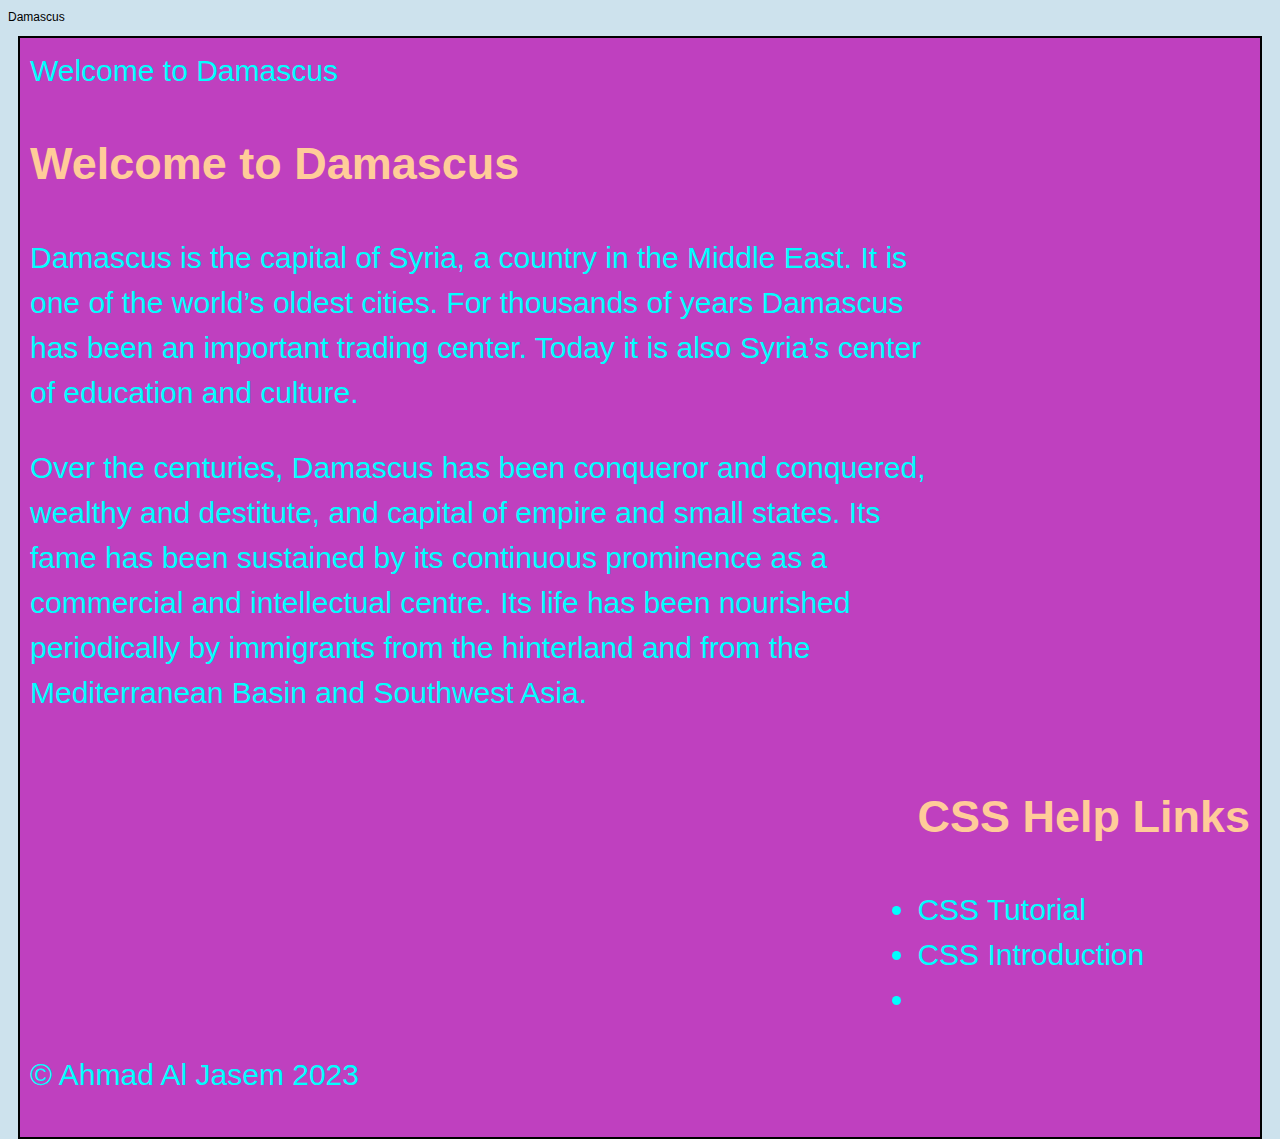
==== index.html @ e52ec039 "task 3" ====
﻿<!--Ahmad Al Jasem aaljasem7167@conestogac.on.ca-->
<!DOCTYPE html>
<html lang="en">
<head></head>
     <meta charset="UTF-8">
     <meta name="viewport" content="width=device-wdith,inital-scale=1.0">
     <tilte> Damascus</tilte>
     <link rel="stylesheet" type="text/css" href="css/normalize.">
     <link rel="stylesheet" type="text/css" href="css/styles.css">
   
 </style>
<head>
    <body>       
     </html>

    <header class= "structural"
       
     style="color:aqua;font-size:30px;">Welcome to Damascus</h1>
        <header>
        <main>
            <h2>Welcome to Damascus</h2>
            <p>Damascus is the capital of Syria, a country in the Middle East. It is one of the world’s oldest cities. For thousands of years Damascus has been an important trading center. Today it is also Syria’s center of education and culture.
            <p>Over the centuries, Damascus has been conqueror and conquered, wealthy and destitute, and capital of empire and small states. Its fame has been sustained by its continuous prominence as a commercial and intellectual centre. Its life has been nourished periodically by immigrants from the hinterland and from the Mediterranean Basin and Southwest Asia.
      
            </main>
            <aside>
                <h2>CSS Help Links</h2>
                <li><a hrf="https://www.w3schools.com/css/">CSS Tutorial</a></li>
                <li><a hrf="https://www.w3schools.com/css/css_intro.asp">CSS Introduction</a></a><li>
             </ul>
            </aside>
            <footer>

            </footer class="structural">
                <p>&copy; Ahmad Al Jasem 2023</p>

            </footer>
            
            
        <body>
      <header>
---- css/styles.css ----
/*Ahmad Al Jasem 8837167*/
body{
    font : normal normal normal 12px/1.5 Verdana, Arial, Helvetica, sans-serif;
    height :100vh;
    wight 100vh;
    background-color: hsla(200, 46%, 81%, 0.7);
}
h2{
    font-size: 2res;
    color : #fc9;
}
header{
    background-color: hsl(300, 50%, 50%);
}        
main{
    float : left;
    width : 70vw;
    background-color: hsl(300, 50%, 50%);
}   
aside{
    float : right;
    width : 25vw
    background-color: hsl(130, 40%, 60%)
}   
footer{
    clear : both;
}   
  .structural{
    margin : 10px;
    padding : 10px;
    border : 2px solid black;
  }
  #para1{
    color : red(219, 60, 7)
  }
  #para2{
    color : yellow( 219, 60, 7)
  }
  a:hover{
    color : #f09;
  }
  footer p{
    font-size : .75em;
  }
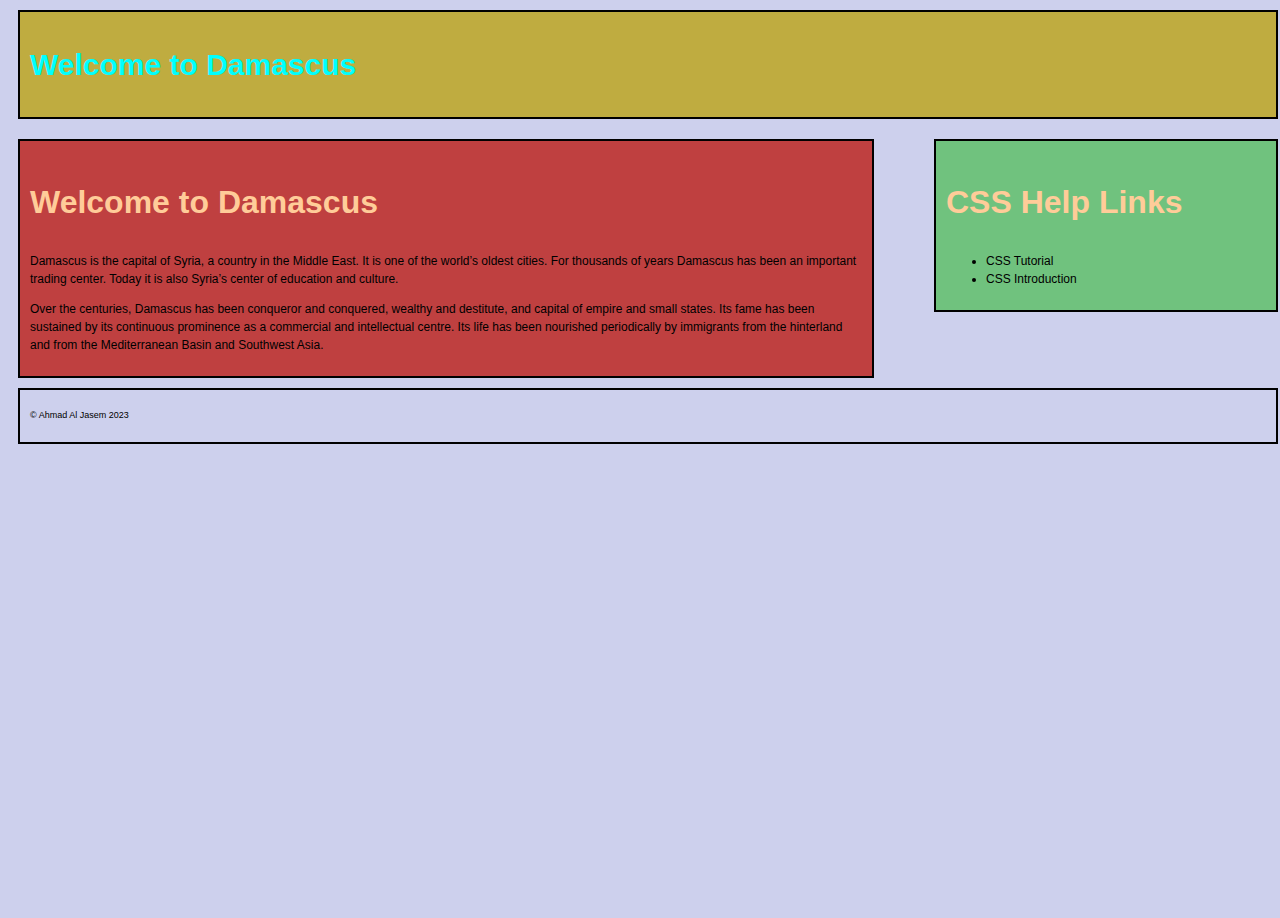
==== commit 354b60d6: "task 3" ====
--- a/index.html
+++ b/index.html
@@ -1,55 +1,36 @@
 ﻿<!--Ahmad Al Jasem aaljasem7167@conestogac.on.ca-->
 <!DOCTYPE html>
 <html lang="en">
-<head></head>
-     <meta charset="UTF-8">
-     <meta name="viewport" content="width=device-wdith,inital-scale=1.0">
-     <tilte> Damascus</tilte>
-     <link rel="stylesheet" type="text/css" href="css/normalize.">
-     <link rel="stylesheet" type="text/css" href="css/styles.css">
-   
- </style>
 <head>
-    <body>       
-     </html>
+    <meta charset="UTF-8">
+    <meta name="viewport" content="width=device-width, initial-scale=1.0">
+    <link rel="stylesheet" type="text/css" href="css/normalize.css">
+    <link rel="stylesheet" type="text/css" href="css/styles.css">
+    <title>Document</title>
+</head>
+<body>
+    <header class= "structural">
+        <h1 style="color:aqua;font-size:30px;">Welcome to Damascus</h1>
+    </header>
+    <main  class= "structural">
+        <h2>Welcome to Damascus</h2>
+        <p>Damascus is the capital of Syria, a country in the Middle East. It is one of the world’s oldest cities. For thousands of years Damascus has been an important trading center. Today it is also Syria’s center of education and culture.</p>
+        <p>Over the centuries, Damascus has been conqueror and conquered, wealthy and destitute, and capital of empire and small states. Its fame has been sustained by its continuous prominence as a commercial and intellectual centre. Its life has been nourished periodically by immigrants from the hinterland and from the Mediterranean Basin and Southwest Asia.</p>
+  
+        </main>
+  
+        <aside  class= "structural">
+            <h2>CSS Help Links</h2>
+            <ul>
+            <li><a hrf="https://www.w3schools.com/css/">CSS Tutorial</a></li>
+            <li><a hrf="https://www.w3schools.com/css/css_intro.asp">CSS Introduction</a></li>
+         </ul>
+        </aside>
 
-    <header class= "structural"
-       
-     style="color:aqua;font-size:30px;">Welcome to Damascus</h1>
-        <header>
-        <main>
-            <h2>Welcome to Damascus</h2>
-            <p>Damascus is the capital of Syria, a country in the Middle East. It is one of the world’s oldest cities. For thousands of years Damascus has been an important trading center. Today it is also Syria’s center of education and culture.
-            <p>Over the centuries, Damascus has been conqueror and conquered, wealthy and destitute, and capital of empire and small states. Its fame has been sustained by its continuous prominence as a commercial and intellectual centre. Its life has been nourished periodically by immigrants from the hinterland and from the Mediterranean Basin and Southwest Asia.
-      
-            </main>
-            <aside>
-                <h2>CSS Help Links</h2>
-                <li><a hrf="https://www.w3schools.com/css/">CSS Tutorial</a></li>
-                <li><a hrf="https://www.w3schools.com/css/css_intro.asp">CSS Introduction</a></a><li>
-             </ul>
-            </aside>
-            <footer>
+        <footer class="structural">
+            <p>&copy; Ahmad Al Jasem 2023</p>
 
-            </footer class="structural">
-                <p>&copy; Ahmad Al Jasem 2023</p>
-
-            </footer>
-            
-            
-        <body>
-      <header>
-
-    
-
-                   
-
-
-
-    
-
-
-
-
-
-    +        </footer>
+        
+</body>
+</html>
--- a/css/styles.css
+++ b/css/styles.css
@@ -2,25 +2,25 @@
 body{
     font : normal normal normal 12px/1.5 Verdana, Arial, Helvetica, sans-serif;
     height :100vh;
-    wight 100vh;
-    background-color: hsla(200, 46%, 81%, 0.7);
+    width : 100vw;
+    background-color: hsla(235, 46%, 81%, 0.7);
 }
 h2{
-    font-size: 2res;
+    font-size: 2rem;
     color : #fc9;
 }
 header{
-    background-color: hsl(300, 50%, 50%);
+    background-color: hsl(51, 50%, 50%);
 }        
 main{
     float : left;
-    width : 70vw;
-    background-color: hsl(300, 50%, 50%);
+    width : 65vw;
+    background-color: hsl(0, 50%, 50%);
 }   
 aside{
     float : right;
-    width : 25vw
-    background-color: hsl(130, 40%, 60%)
+    width : 25vw;
+    background-color: hsl(130, 40%, 60%);
 }   
 footer{
     clear : both;
@@ -37,7 +37,7 @@
     color : yellow( 219, 60, 7)
   }
   a:hover{
-    color : #f09;
+    color : rgb(0, 255, 98);
   }
   footer p{
     font-size : .75em;
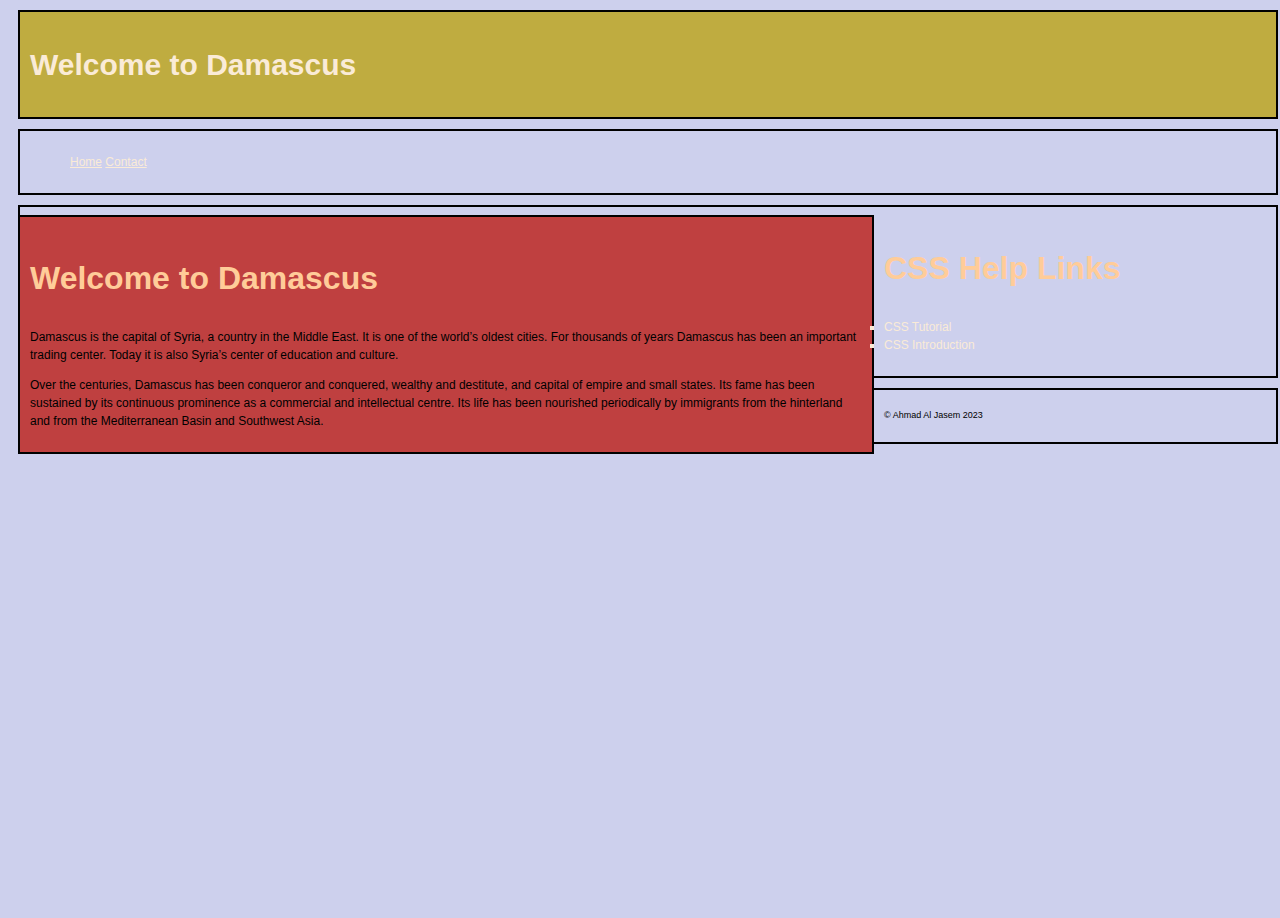
==== commit 63aebdcf: "task 4" ====
--- a/index.html
+++ b/index.html
@@ -7,11 +7,18 @@
     <link rel="stylesheet" type="text/css" href="css/normalize.css">
     <link rel="stylesheet" type="text/css" href="css/styles.css">
     <title>Document</title>
+     
 </head>
 <body>
     <header class= "structural">
-        <h1 style="color:aqua;font-size:30px;">Welcome to Damascus</h1>
+        <h1>Welcome to Damascus</h1>
     </header>
+    <nav class="structural">
+         <ul>
+            <li><a href="index.html">Home</a></li>
+            <li><a href="contact.html">Contact</a></li>
+         </ul>
+    </nav>
     <main  class= "structural">
         <h2>Welcome to Damascus</h2>
         <p>Damascus is the capital of Syria, a country in the Middle East. It is one of the world’s oldest cities. For thousands of years Damascus has been an important trading center. Today it is also Syria’s center of education and culture.</p>
--- a/css/styles.css
+++ b/css/styles.css
@@ -5,23 +5,52 @@
     width : 100vw;
     background-color: hsla(235, 46%, 81%, 0.7);
 }
+h1{
+  color:antiquewhite;
+  font-size:30px;
+}
 h2{
     font-size: 2rem;
     color : #fc9;
 }
 header{
     background-color: hsl(51, 50%, 50%);
-}        
+}       
+nav ul li{
+  display : inline;
+  list-style-type: none;
+} 
+nav ul li a:hover{
+  border: 2px solid indigo;
+  color : indigo;
+  background-color: cornsilk;
+  text-decoration: none;
+  padding : 4px;
+}
+nav ul li a:hover{
+  border: 2px solid cornsilk;
+  color : cornsilk;
+  background-color: indigo;
+
+}
 main{
     float : left;
     width : 65vw;
     background-color: hsl(0, 50%, 50%);
 }   
-aside{
+aside ul{
+  list-style-type: square;
+}
+aside li, a{
+  line-height: 1.5;
+  color :antiquewhite
+}
+aside 
     float : right;
     width : 25vw;
     background-color: hsl(130, 40%, 60%);
 }   
+
 footer{
     clear : both;
 }   
@@ -36,6 +65,32 @@
   #para2{
     color : yellow( 219, 60, 7)
   }
+  form{
+    border: 5px dashed black;
+    padding: 5px;
+    
+  }
+  input[type=text], input[type=email], input[type=submit], select, option{
+  display : block;
+  width : 50%;
+  height : 2em;
+  }
+  input[type=radio], input[type=checkbox]{
+    height :2em;
+    width :2em;
+  }
+  select, option, label, legend{
+    font-variant: small-caps;
+    font-weight: bold;
+    font-size: 1.5em;
+  }
+  textarea{
+    width : 50%;
+    display : block
+
+
+  }
+  fieldset: none;
   a:hover{
     color : rgb(0, 255, 98);
   }
